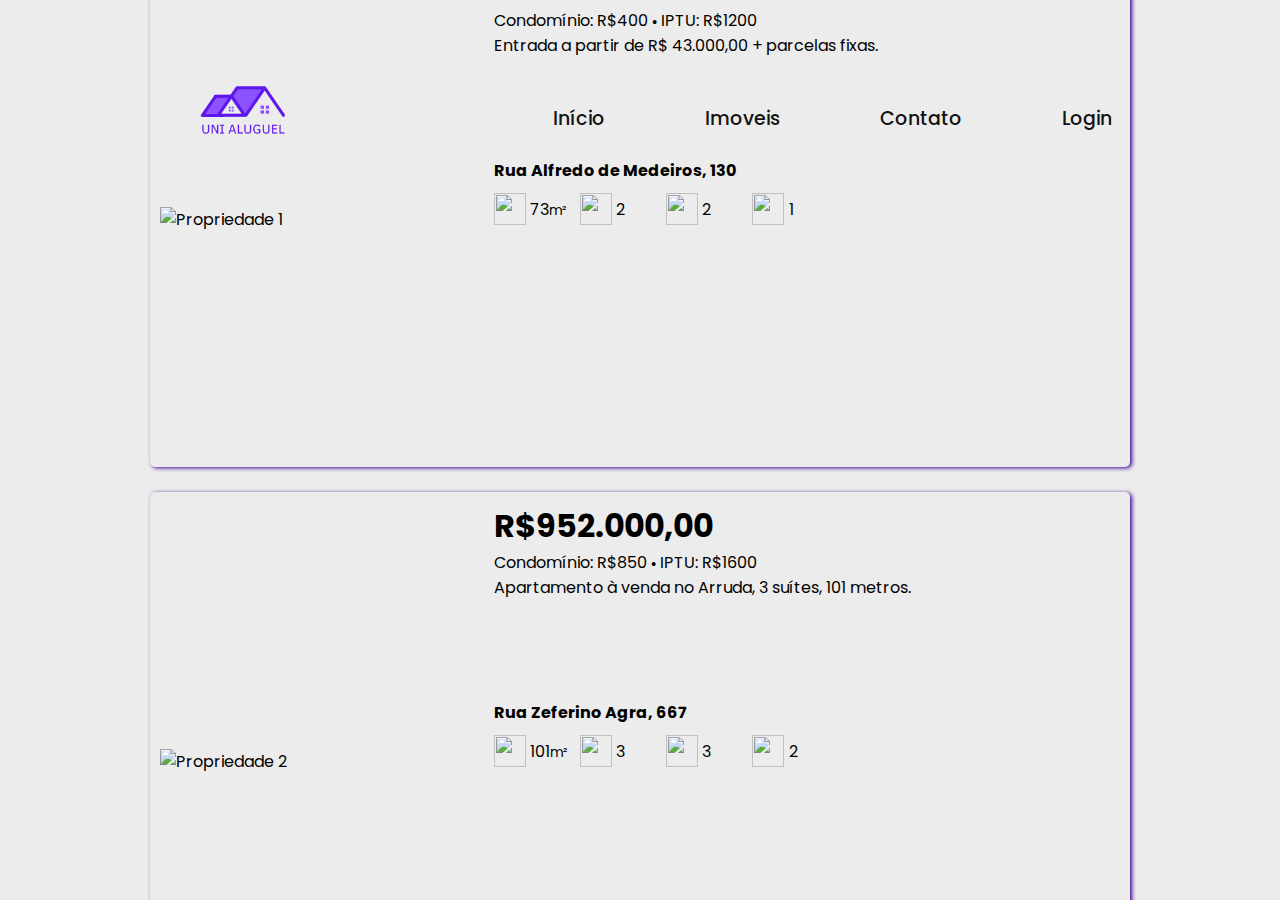
==== imoveis.html @ 5629f9ab "Add files via upload" ====
<!DOCTYPE html>
<html lang="en">
<head>
    <meta charset="UTF-8">
    <meta http-equiv="X-UA-Compatible" content="IE=edge">
    <meta name="viewport" content="width=device-width, initial-scale=1.0">
    <link rel="stylesheet" href="css/imoveis.css">
    <title>Imóveis</title>
</head>
<body>
    <section>
        <header>
            <a href="#"><img src="image/logo.png" alt="logo" class="logo"></a>
            <nav class="navegation">
                <ul>
                    <li><a href="index.html">Início</a></li>
                    <li><a href="imoveis.html">Imoveis</a></li>
                    <li><a href="contato.html">Contato</a></li> 
                    <li><a href="login.html">Login</a></li>
                </ul>
            </nav>
        </header>
        <div class="container" id="first">
            <div class="property-box">
                <img src="image/property-1.jpg" alt="Propriedade 1">
                <div class="info">
                    <h1>R$647.000,00</h1>
                    <p>Condomínio: R$400 🞄 IPTU: R$1200<br>Entrada a partir de R$ 43.000,00 + parcelas fixas.</p>
                    <h4>Rua Alfredo de Medeiros, 130</h4>
                    <img src="image/m2.png">
                    <span>73<sub>m²</sub></span>
                    <img src="image/bedroom.png">
                    <span>2</span>
                    <img src="image/shower.png">
                    <span>2</span>
                    <img src="image/car.png">
                    <span>1</span>
                </div>
            </div>
        </div>
        <br>
        <div class="container">
            <div class="property-box">
                <img src="image/property-2.jpg" alt="Propriedade 2">
                <div class="info">
                    <h1>R$952.000,00</h1>
                    <p>Condomínio: R$850 🞄 IPTU: R$1600<br>Apartamento à venda no Arruda, 3 suítes, 101 metros.</p>
                    <h4>Rua Zeferino Agra, 667</h4>
                    <img src="image/m2.png">
                    <span>101<sub>m²</sub></span>
                    <img src="image/bedroom.png">
                    <span>3</span>
                    <img src="image/shower.png">
                    <span>3</span>
                    <img src="image/car.png">
                    <span>2</span>
                </div>
            </div>
        </div>
        <br>
        <div class="container">
            <div class="property-box">
                <img src="image/property-3.jpeg" alt="Propriedade 3">
                <div class="info">
                    <h1>R$333.000,00</h1>
                    <p>Condomínio: R$200 🞄 IPTU: R$750<br>Próximo a Avenida João de Barros, arejado e com muita luz natural.</p>
                    <h4>Rua Quarenta e oito, 667</h4>
                    <img src="image/m2.png">
                    <span>40<sub>m²</sub></span>
                    <img src="image/bedroom.png">
                    <span>1</span>
                    <img src="image/shower.png">
                    <span>1</span>
                    <img src="image/car.png">
                    <span>1</span>
                </div>
            </div>
        </div>
    </section>
</body>
</html>
---- css/imoveis.css ----
@import url('https://fonts.googleapis.com/css2?family=Poppins:ital,wght@0,100;0,200;0,300;0,400;0,500;0,600;1,100;1,200;1,300;1,400;1,500;1,600&display=swap');
*{
    margin: 0;
    padding: 0;
    box-sizing: border-box;
    font-family: 'Poppins', sans-serif;
    text-decoration: none;
}
section{
    position: relative;
    padding: 100px;
    overflow: auto;
    width: 100%;
    height: 100vh;
    display: flex;
    justify-content: center;
    align-items: center;
    flex-direction: column;
    background: #ececec;
}
header{
    position: absolute;
    top: 0;
    left: 0d;
    width: 100%;
    padding: 40px 100px;
    display: flex;
    align-items: center;
    justify-content: space-around;
}
header .logo{
    position: relative;
    max-width: 150px;
}
header .navegation ul{
    position: relative;
    display: flex;
}
header .navegation li{
    list-style: none;  
}
header .navegation li a{
    color: rgb(19, 19, 19);
    display: inline-block;
    font-weight: 500;
    font-size: 19px;
    margin-left: 100px;
    transition:  0.2s ease-in-out;
}
header .navegation li a:hover{
    transform: translateY(-5px);
    color: #410096;
}
.imgmain img{
    display: inline-block;
    align-items: center;
    justify-content: space-around;
    max-width:600px;
    max-height:550px;
    width: auto;
    height: auto;
}
.container {
    width: 980px;
    height: auto;
    display: block;
    box-shadow: 2px 1px 4px #410096;
    border-radius: 5px;
    padding: 10px;
}
#first {
    margin-top: 600px;
}
.property-box img {
    width: 300px;
    height: 250px;
    display: inline-block;
}
.info {
    display: inline-block;
}
.info h1{
    padding-top: 0px;
    margin-left: 30px;
}
.info p {
    padding-bottom: 100px;
    margin-left: 30px;
}
.info h4 {
    margin-left: 30px;
    margin-bottom: 10px;
}
.info img{
    width: 32px;
    height: 32px;
    margin-left: 50px;
}
.info img:nth-child(4) {
    margin-left: 30px;
}
.info img:nth-child(10) {
    margin-right: 5px;
}
.info span, sub {
    margin: 4px 0px;
    position: absolute;
}
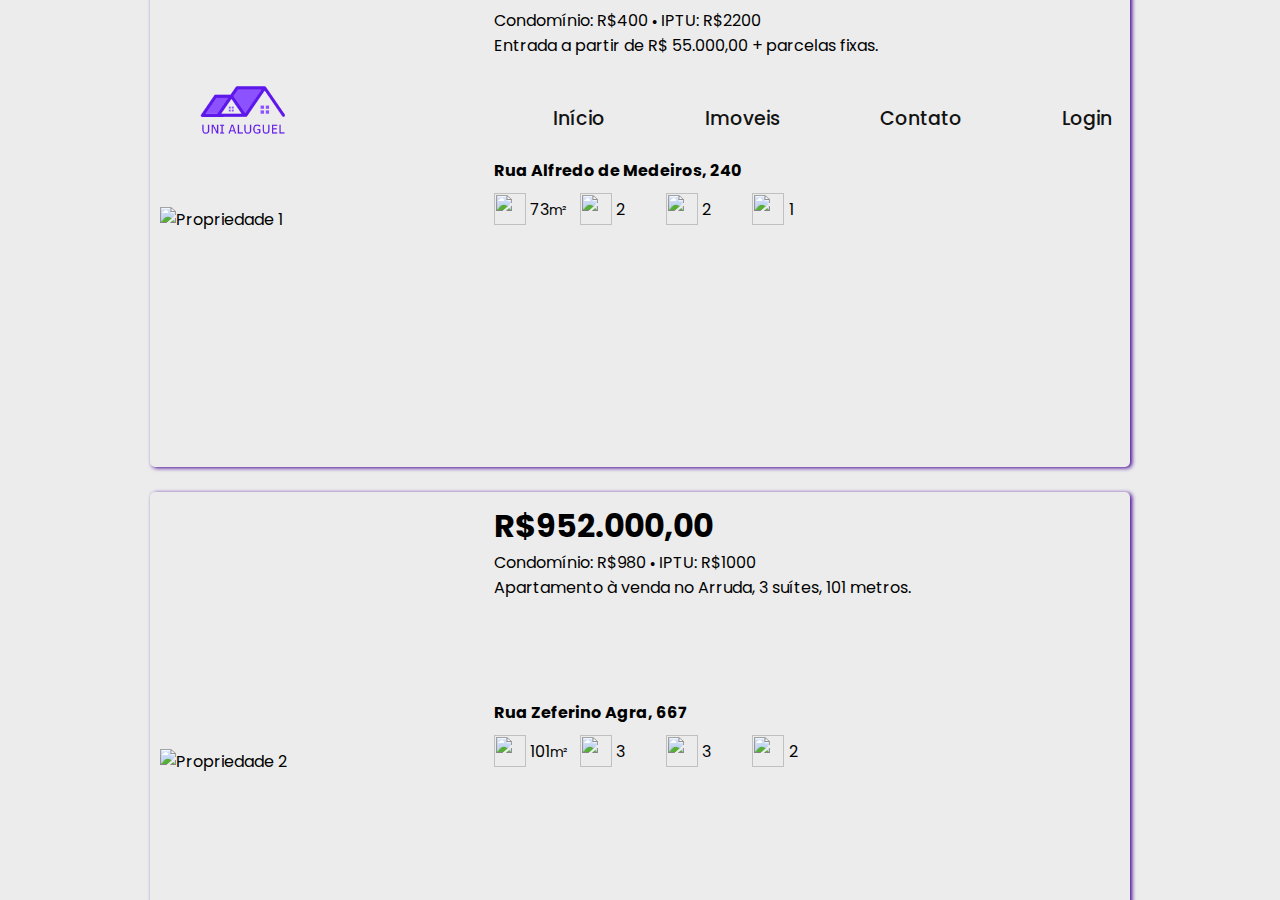
==== commit 3dc2f41e: "Merge branch 'iguu42:main' into main" ====
--- a/imoveis.html
+++ b/imoveis.html
@@ -25,8 +25,8 @@
                 <img src="image/property-1.jpg" alt="Propriedade 1">
                 <div class="info">
                     <h1>R$647.000,00</h1>
-                    <p>Condomínio: R$400 🞄 IPTU: R$1200<br>Entrada a partir de R$ 43.000,00 + parcelas fixas.</p>
-                    <h4>Rua Alfredo de Medeiros, 130</h4>
+                    <p>Condomínio: R$400 🞄 IPTU: R$2200<br>Entrada a partir de R$ 55.000,00 + parcelas fixas.</p>
+                    <h4>Rua Alfredo de Medeiros, 240</h4>
                     <img src="image/m2.png">
                     <span>73<sub>m²</sub></span>
                     <img src="image/bedroom.png">
@@ -44,7 +44,7 @@
                 <img src="image/property-2.jpg" alt="Propriedade 2">
                 <div class="info">
                     <h1>R$952.000,00</h1>
-                    <p>Condomínio: R$850 🞄 IPTU: R$1600<br>Apartamento à venda no Arruda, 3 suítes, 101 metros.</p>
+                    <p>Condomínio: R$980 🞄 IPTU: R$1000<br>Apartamento à venda no Arruda, 3 suítes, 101 metros.</p>
                     <h4>Rua Zeferino Agra, 667</h4>
                     <img src="image/m2.png">
                     <span>101<sub>m²</sub></span>
@@ -63,8 +63,8 @@
                 <img src="image/property-3.jpeg" alt="Propriedade 3">
                 <div class="info">
                     <h1>R$333.000,00</h1>
-                    <p>Condomínio: R$200 🞄 IPTU: R$750<br>Próximo a Avenida João de Barros, arejado e com muita luz natural.</p>
-                    <h4>Rua Quarenta e oito, 667</h4>
+                    <p>Condomínio: R$200 🞄 IPTU: R$1050<br>Próximo a Avenida João de Barros, arejado e com muita luz natural.</p>
+                    <h4>Rua Quarenta e oito, 199</h4>
                     <img src="image/m2.png">
                     <span>40<sub>m²</sub></span>
                     <img src="image/bedroom.png">
@@ -78,4 +78,4 @@
         </div>
     </section>
 </body>
-</html>+</html>
--- a/css/imoveis.css
+++ b/css/imoveis.css
@@ -17,20 +17,6 @@
     align-items: center;
     flex-direction: column;
     background: #ececec;
-}
-header{
-    position: absolute;
-    top: 0;
-    left: 0d;
-    width: 100%;
-    padding: 40px 100px;
-    display: flex;
-    align-items: center;
-    justify-content: space-around;
-}
-header .logo{
-    position: relative;
-    max-width: 150px;
 }
 header .navegation ul{
     position: relative;
@@ -106,3 +92,17 @@
     margin: 4px 0px;
     position: absolute;
 }
+header{
+    position: absolute;
+    top: 0;
+    left: 0d;
+    width: 100%;
+    padding: 40px 100px;
+    display: flex;
+    align-items: center;
+    justify-content: space-around;
+}
+header .logo{
+    position: relative;
+    max-width: 150px;
+}
